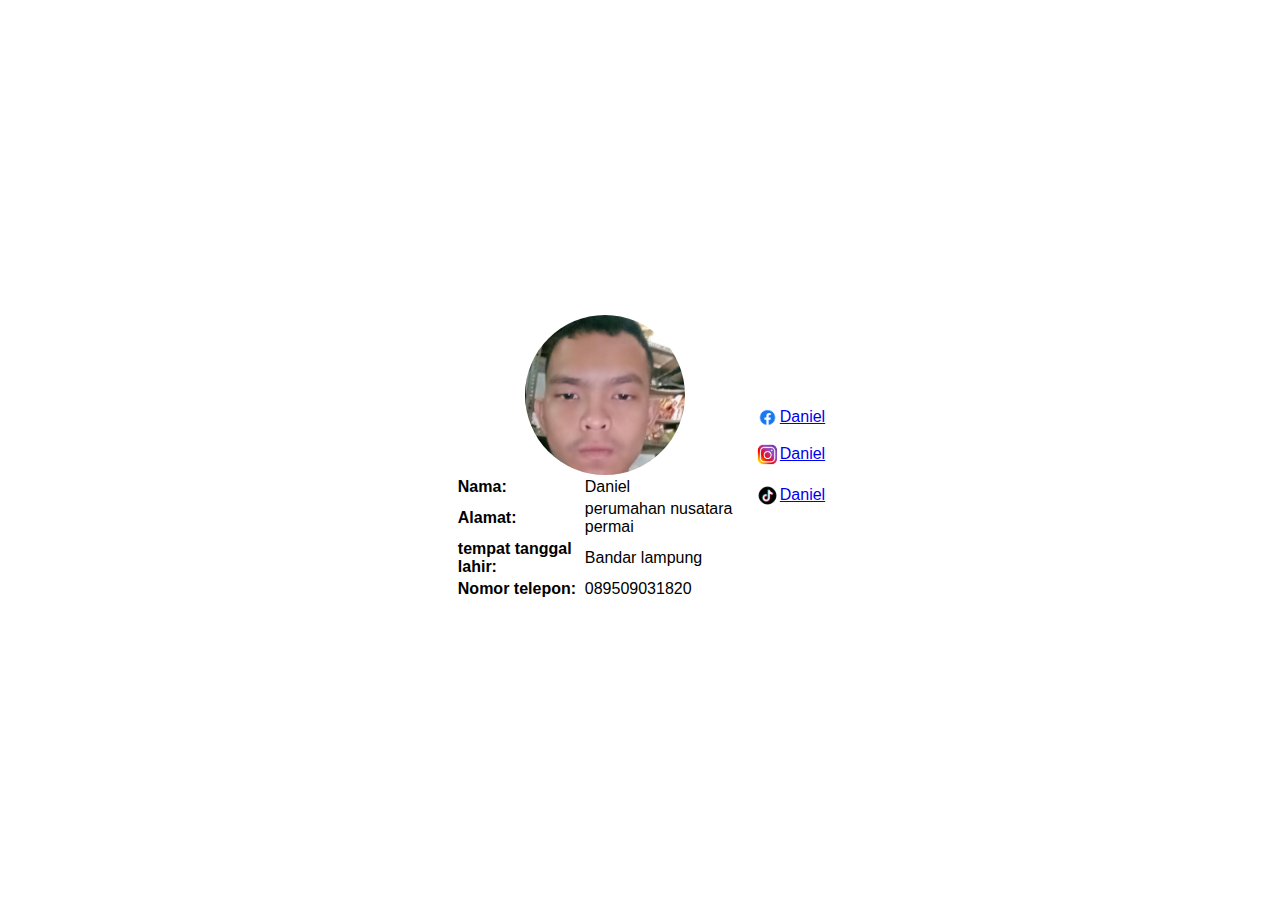
==== biodata.html @ bc09c478 "first commit" ====
<!doctype html>
<html lang="en">
  <head>
    <meta charset="Utf-8">
    <meta name="viewport" content="width=device-width, intial-scale=1.0">
    <link rel="stylesheet" href="style.css">
    <title>Document</title>
   </head>
<body>
  <div class="wrapper">
    <img src="img2/img2.jpg"alt="" class="photo">
    <table class="table">
    <tr>
      <td> Nama:</td>
      <td>Daniel</td>
    </tr>
    <tr>
      <td>Alamat:</td>
      <td>perumahan nusatara permai</td>
    </tr>
    <tr>
      <td>tempat tanggal lahir:</td>
      <td>Bandar lampung </td>
    </tr>
    <tr>
      <td>Nomor telepon:</td>
      <td>089509031820</td>
    </tr>
    </table>
  </div>
  <footer>
    <p align="center"><a href=""
  </footer>
      <p align="center"><a href="https://id.id.facbook.com/" target="_blank"><img src="logo so/fg.png" width="25" align="center">Daniel</p></a>
      <p align="center"><a href="https://id.id.facbook.com/" target="_blank"><img src="logo so/ih.webp"width="25" align="center">Daniel</p></a>
      <p align="center"><a href="https://id.id.facbook.com/" target="_blank"><img src="logo so/ki.jpg" width="25" align="center">Daniel</p></a>
   <body>
   </html>
---- style.css ----
html,body {
    height:100%;
    
}


body{
    display: flex;
    align-items: center;
    justify-content: center;
    font-family: sans-serif;
    color: black;
}

.wrapper{
    width: 300px;
}

.photo{
    width: 160px;
    height: 160px;
    object-fit: cover;
    border-radius: 90px;
    display: block;
    margin: 0 auto;
}

p {
    text-align: center;
}

.table tr td {
    padding: 25 rem;
}

.table tr td:first-child {
    font-weight: 700;
}
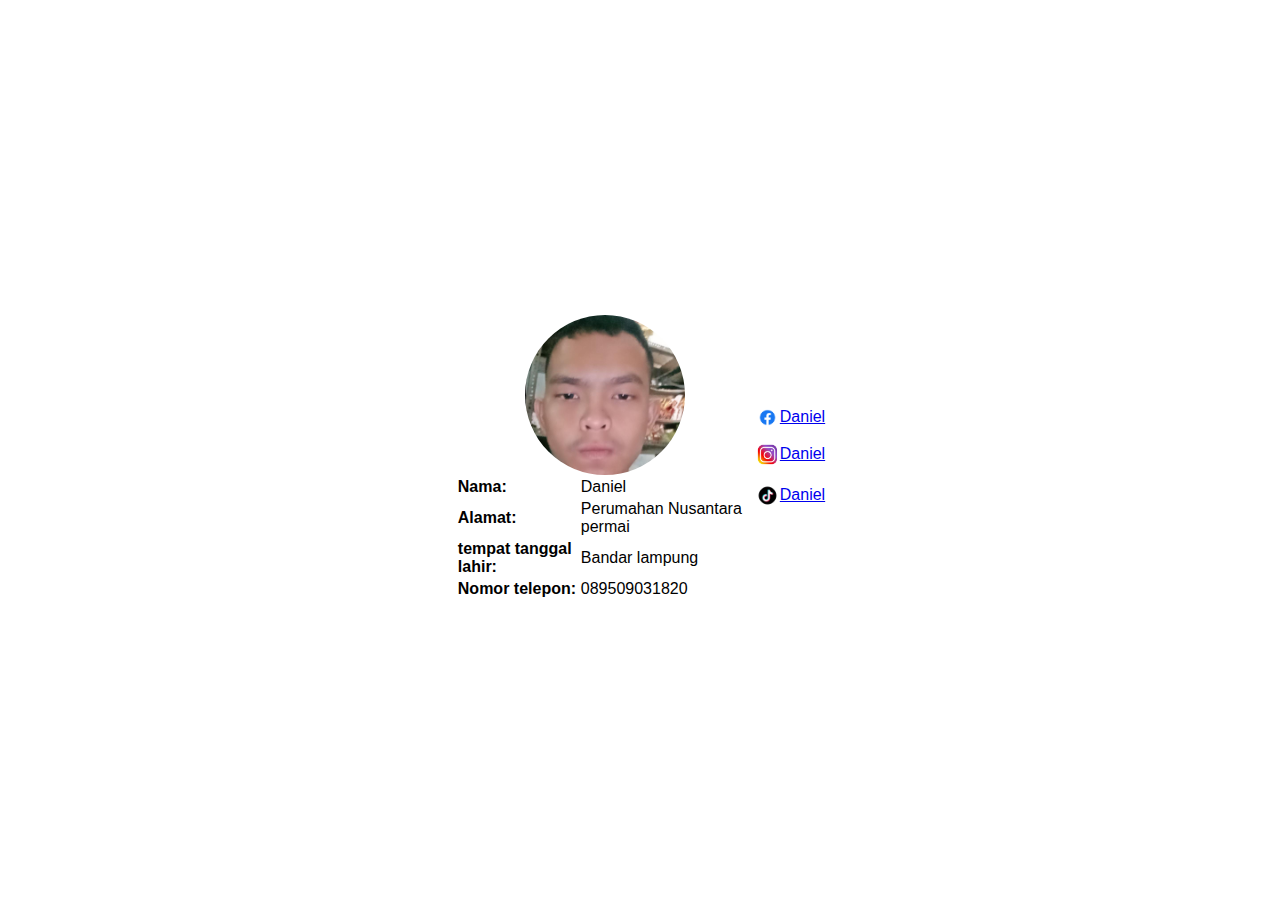
==== commit f4536b38: "first" ====
--- a/biodata.html
+++ b/biodata.html
@@ -16,7 +16,7 @@
     </tr>
     <tr>
       <td>Alamat:</td>
-      <td>perumahan nusatara permai</td>
+      <td>Perumahan Nusantara permai</td>
     </tr>
     <tr>
       <td>tempat tanggal lahir:</td>
